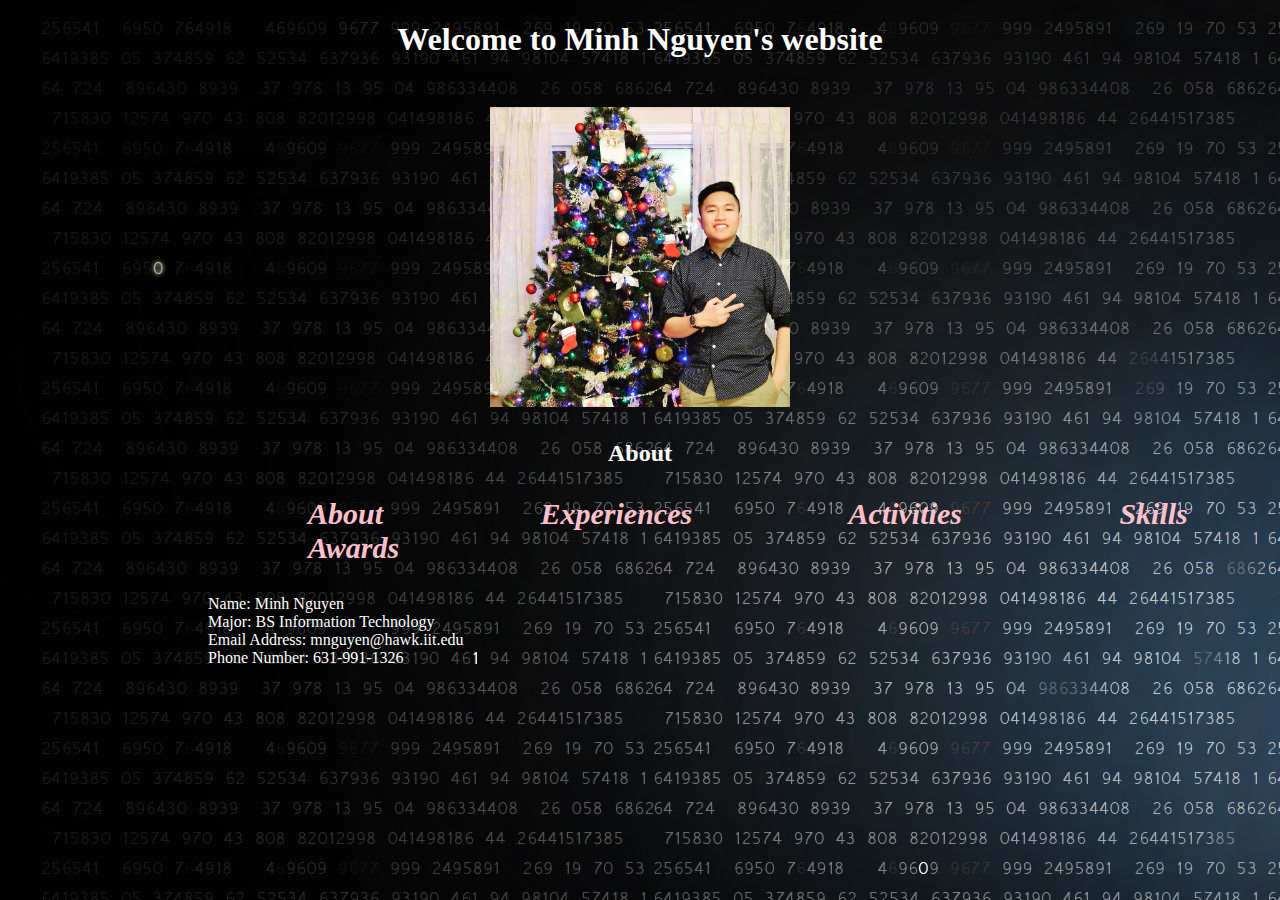
==== Bill.html @ 8bede544 "2nd commit" ====
<!DOCTYPE html>
<html>

	<head>
		<title>Page Title</title>
		<link rel="stylesheet" href="./styles.css">
	</head>

	<body style="background-image:url('./background.jpg')">

		<h1>
			<center> Welcome to Minh Nguyen's website</center>
		</h1>

		<h2>
			<center>
				<br> <img src="./profile.jpg" alt="Minh Nguyen" width="300" height="300" > </br>
				<br>About</br>
			</center>
		</h2>

		<h3>
			<a href='Bill.html'> About </a>
			<a href='Experiences.html'> Experiences </a>
			<a href='Activities.html'> Activities </a>
			<a href='./Skills.html'> Skills </a>
			<a href='./Activities.html'> Awards </a>
		</h3>

		<p>
		Name: Minh Nguyen
		<br> Major: BS Information Technology </br>
		Email Address: mnguyen@hawk.iit.edu
		<br>Phone Number: 631-991-1326 </br>

		</p>

		<p1>

		</p1>

	</body>
</html>
---- styles.css ----
body {
	font-family: Georgia;
    color: white;
}

h3 {
	margin-left: 300px;
	font-style: italic;
	font-size: 30px;
	word-spacing: 150px;
}

p {
	margin-left: 200px;
	margin-right: 200px;
}

p1 {
	margin-left: 100px;
	margin-right: 100px;
}

a:link {
    color: pink;
    background-color: transparent;
    text-decoration: none;
}
a:visited {
    color: pink;
    background-color: transparent;
    text-decoration: none;
}
a:hover {
    color: red;
    background-color: transparent;
    text-decoration: none;

}
a:active {
    color: yellow;
    background-color: transparent;
    text-decoration: none;
}
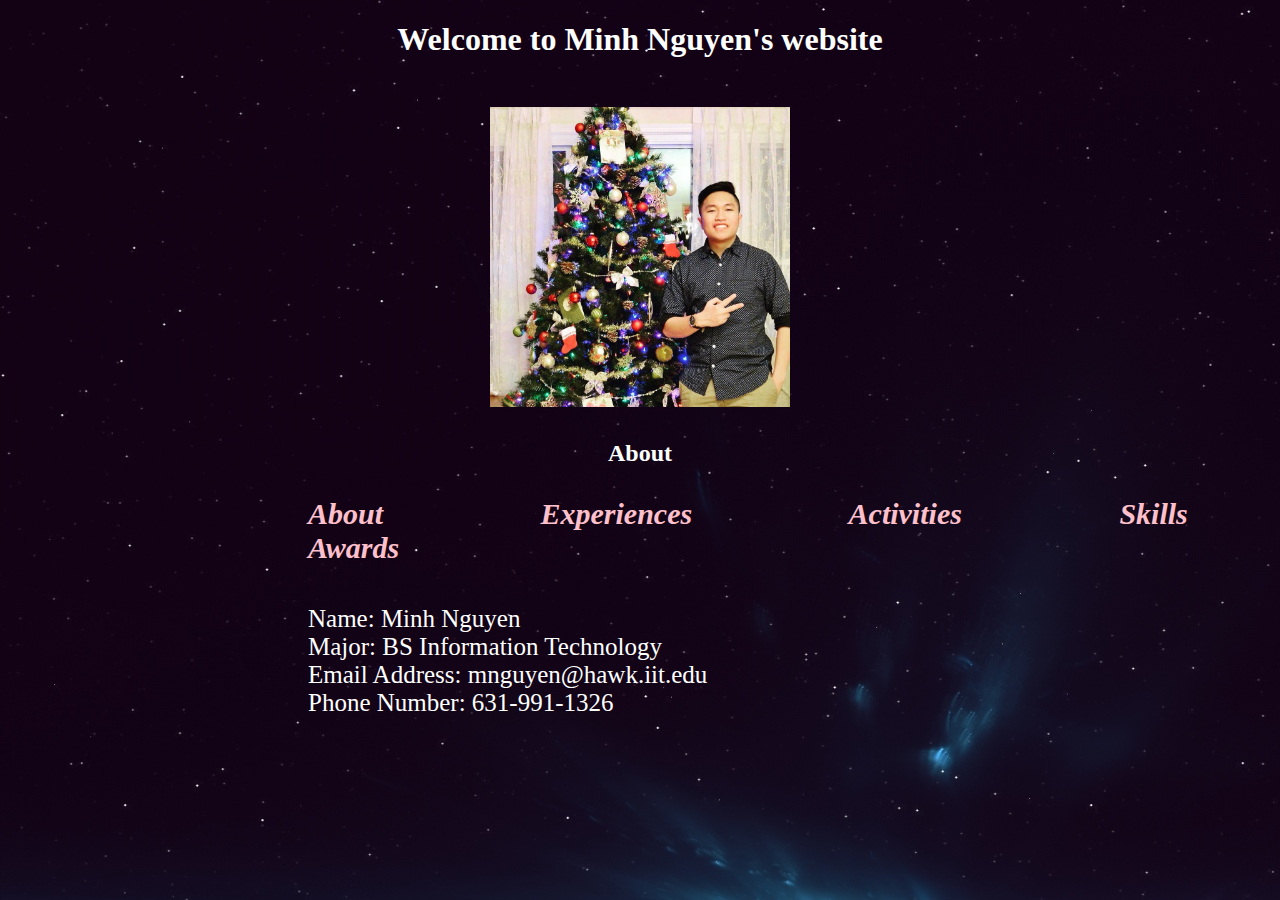
==== commit e03f3a11: "3rd commit" ====
--- a/Bill.html
+++ b/Bill.html
@@ -6,7 +6,7 @@
 		<link rel="stylesheet" href="./styles.css">
 	</head>
 
-	<body style="background-image:url('./background.jpg')">
+	<body style="background-image:url('./Justdoit.jpg')">
 
 		<h1>
 			<center> Welcome to Minh Nguyen's website</center>
--- a/styles.css
+++ b/styles.css
@@ -11,7 +11,9 @@
 }
 
 p {
-	margin-left: 200px;
+	font-size: 25px;
+	padding-top: 10px;
+	margin-left: 300px;
 	margin-right: 200px;
 }
 
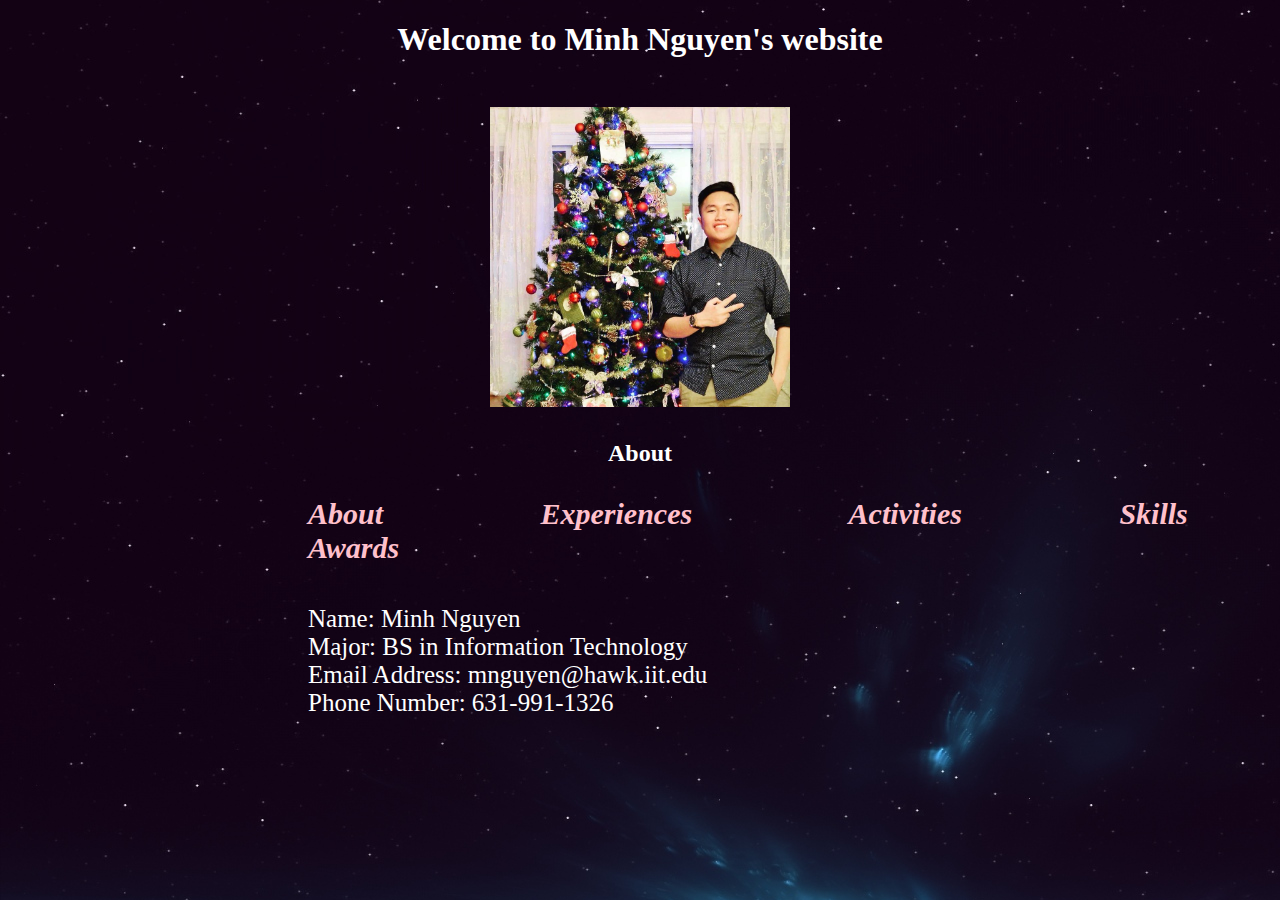
==== commit 86bad84c: "3rd commit" ====
--- a/Bill.html
+++ b/Bill.html
@@ -29,7 +29,7 @@
 
 		<p>
 		Name: Minh Nguyen
-		<br> Major: BS Information Technology </br>
+		<br> Major: BS in Information Technology </br>
 		Email Address: mnguyen@hawk.iit.edu
 		<br>Phone Number: 631-991-1326 </br>
 
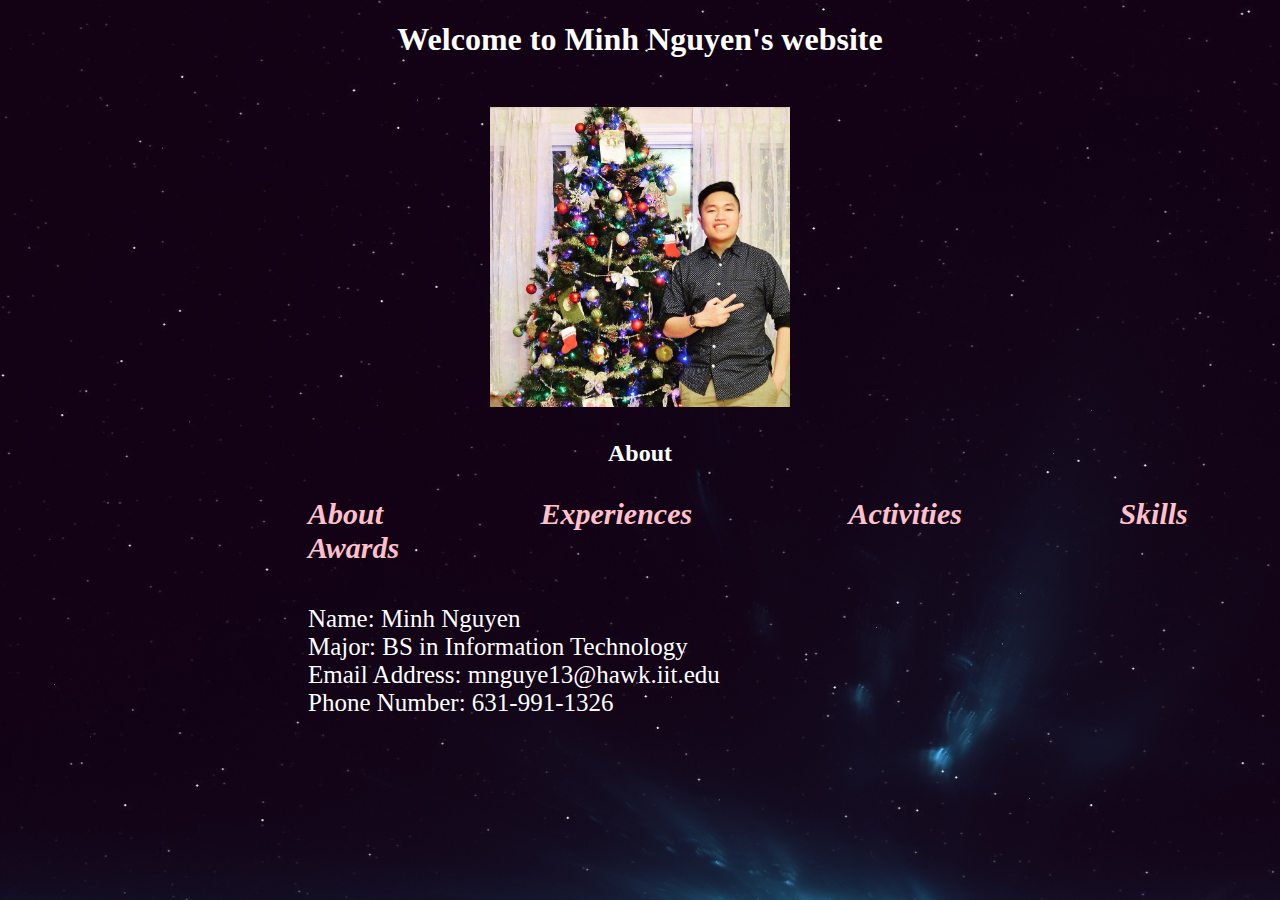
==== commit 418e8545: "fixed email commit" ====
--- a/Bill.html
+++ b/Bill.html
@@ -30,7 +30,7 @@
 		<p>
 		Name: Minh Nguyen
 		<br> Major: BS in Information Technology </br>
-		Email Address: mnguyen@hawk.iit.edu
+		Email Address: mnguye13@hawk.iit.edu
 		<br>Phone Number: 631-991-1326 </br>
 
 		</p>
